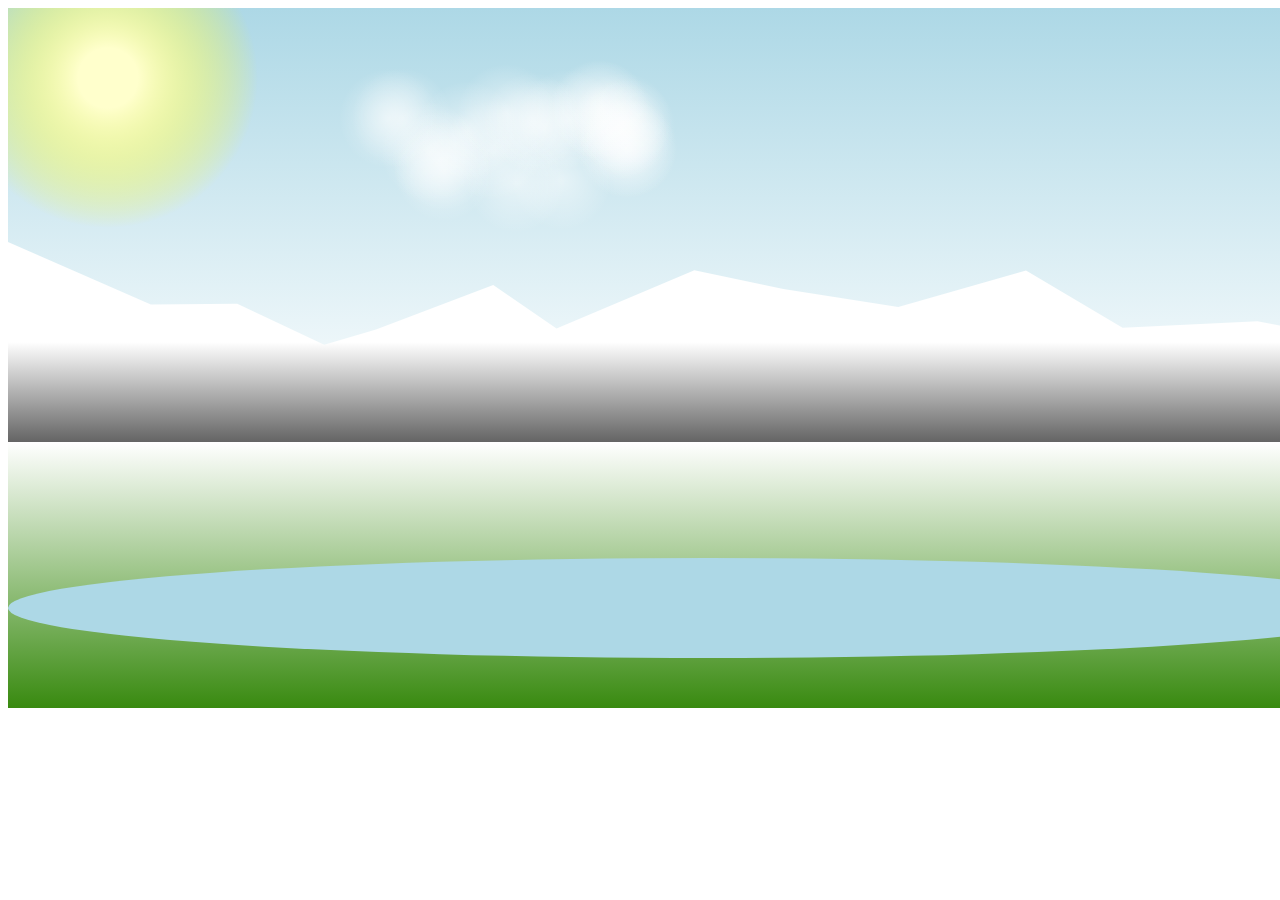
==== A09_EntenteichClasses/main.html @ adba2705 "A9" ====
<!DOCTYPE html>
<html lang="en">

<head>
    <meta charset="UTF-8">
    <meta name="viewport" content="width=device-width, initial-scale=1.0">
    <title>A09_EntenteichClasses</title>
    <link rel="stylesheet" href="style.css">
   <script src="main.js" defer></script>
   <script src="vector.js" defer></script>
   <script src="background.js" defer></script>

   
    


</head>

<body>
    <canvas width="1400" height="700"></canvas>
</body>

</html>
---- A09_EntenteichClasses/style.css ----
@media (max-width: 425px) {
    canvas {
        width: 425px;
        height: 690px;
    }
}

@media (max-width: 768px) {
    canvas {
        width: 768px;
        height: 690px;
    }
}

@media (max-width: 1024px) {
    canvas {
        width: 1024px;
        height: 690px;
    }
}


@media (min-width: 1440px) {
    canvas {
        width: 1440px;
        height: 985px;
    }
}

@media (min-width: 1920px) {
    canvas {
        width: 1920px;
        height: 1020px;
    }
}
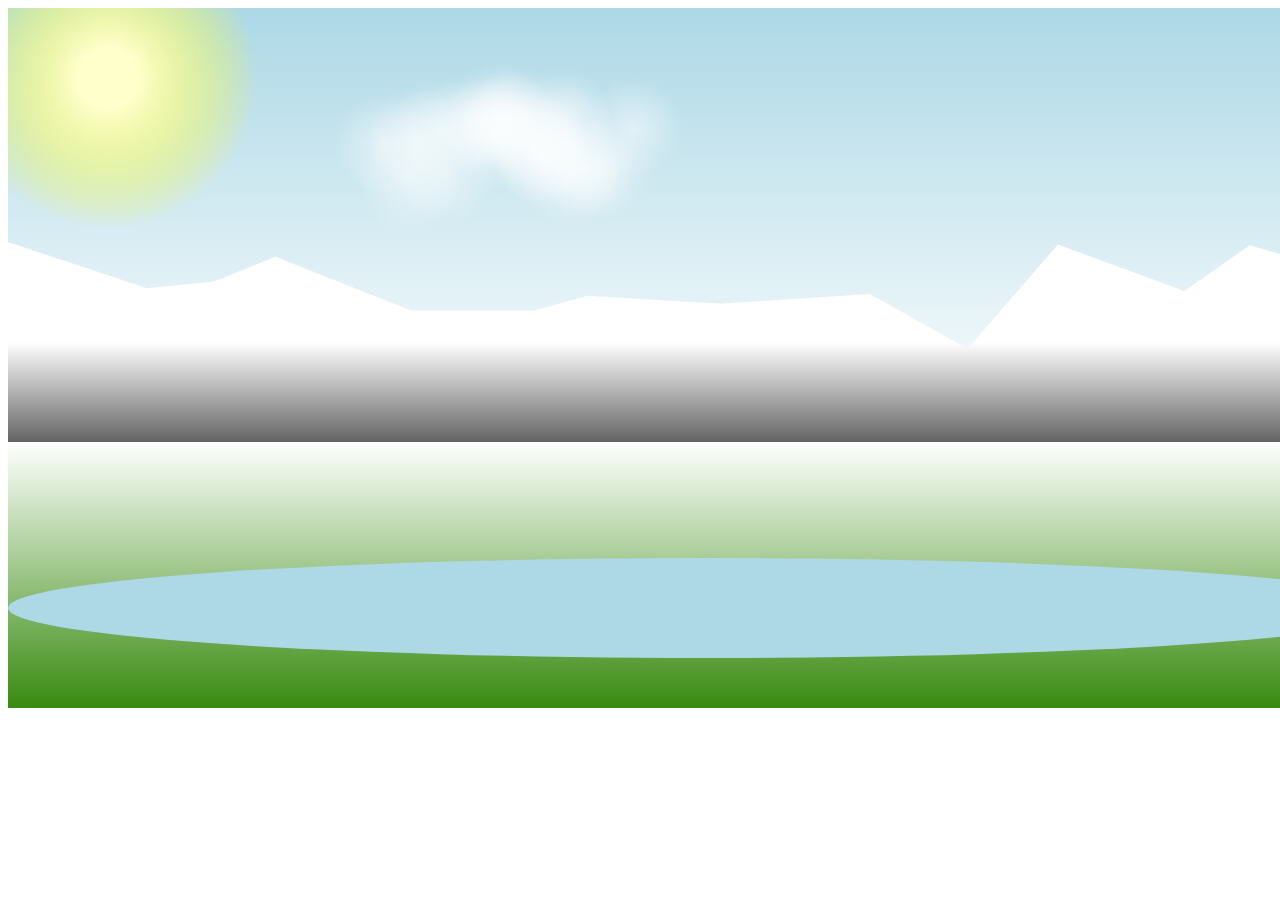
==== commit b16b62ec: "A09" ====
--- a/A09_EntenteichClasses/main.html
+++ b/A09_EntenteichClasses/main.html
@@ -9,11 +9,11 @@
    <script src="main.js" defer></script>
    <script src="vector.js" defer></script>
    <script src="background.js" defer></script>
-
-   
-    
-
-
+   <script src="duck.js" defer></script>
+   <script src="bread.js" defer></script>
+   <script src="flower.js" defer></script>
+   <script src="insects.js" defer></script>
+   <script src="tree.js" defer></script>
 </head>
 
 <body>
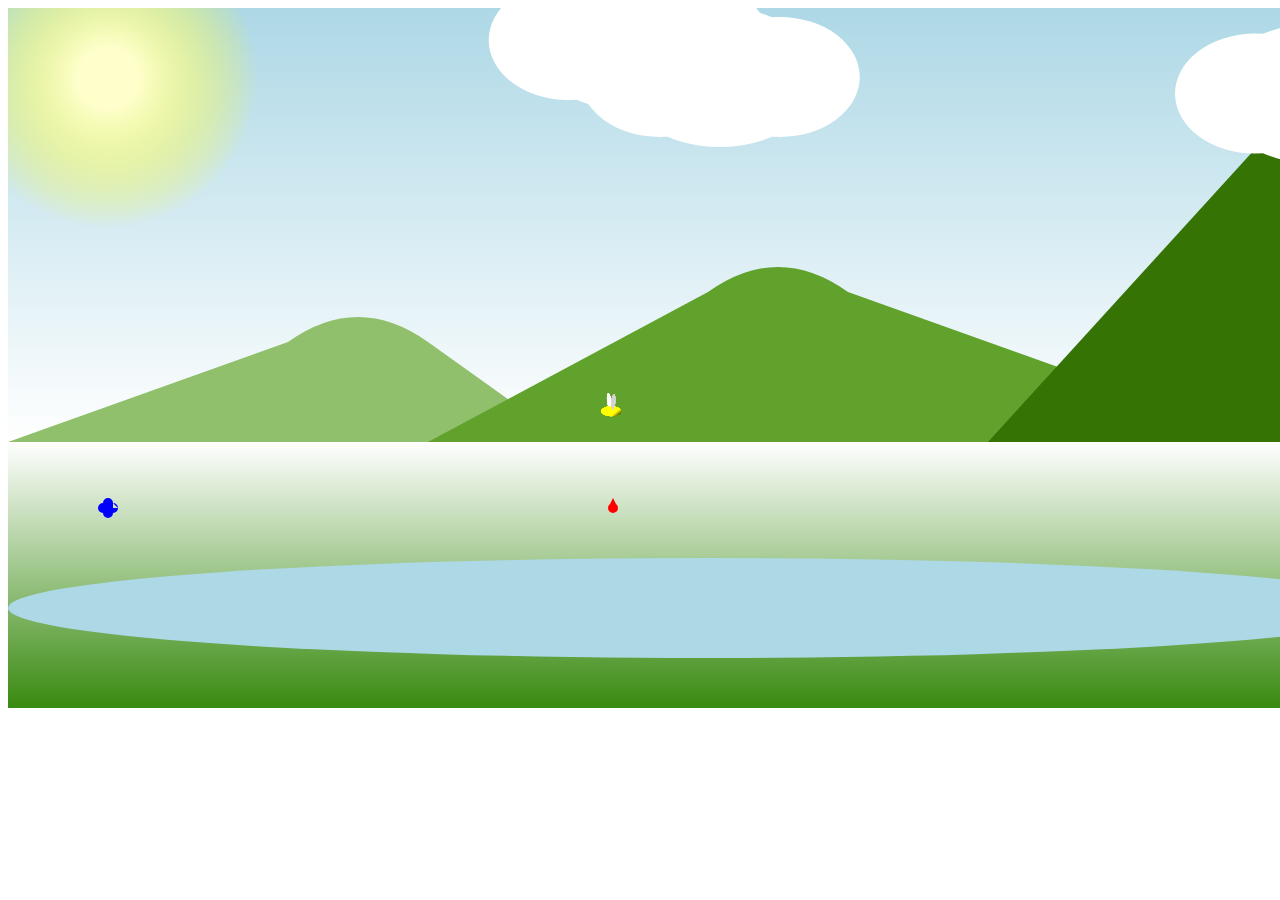
==== commit b0f5131f: "a" ====
--- a/A09_EntenteichClasses/main.html
+++ b/A09_EntenteichClasses/main.html
@@ -10,9 +10,9 @@
    <script src="vector.js" defer></script>
    <script src="background.js" defer></script>
    <script src="duck.js" defer></script>
-   <script src="bread.js" defer></script>
+   <script src="cloud.js" defer></script>
    <script src="flower.js" defer></script>
-   <script src="insects.js" defer></script>
+   <script src="insect.js" defer></script>
    <script src="tree.js" defer></script>
 </head>
 
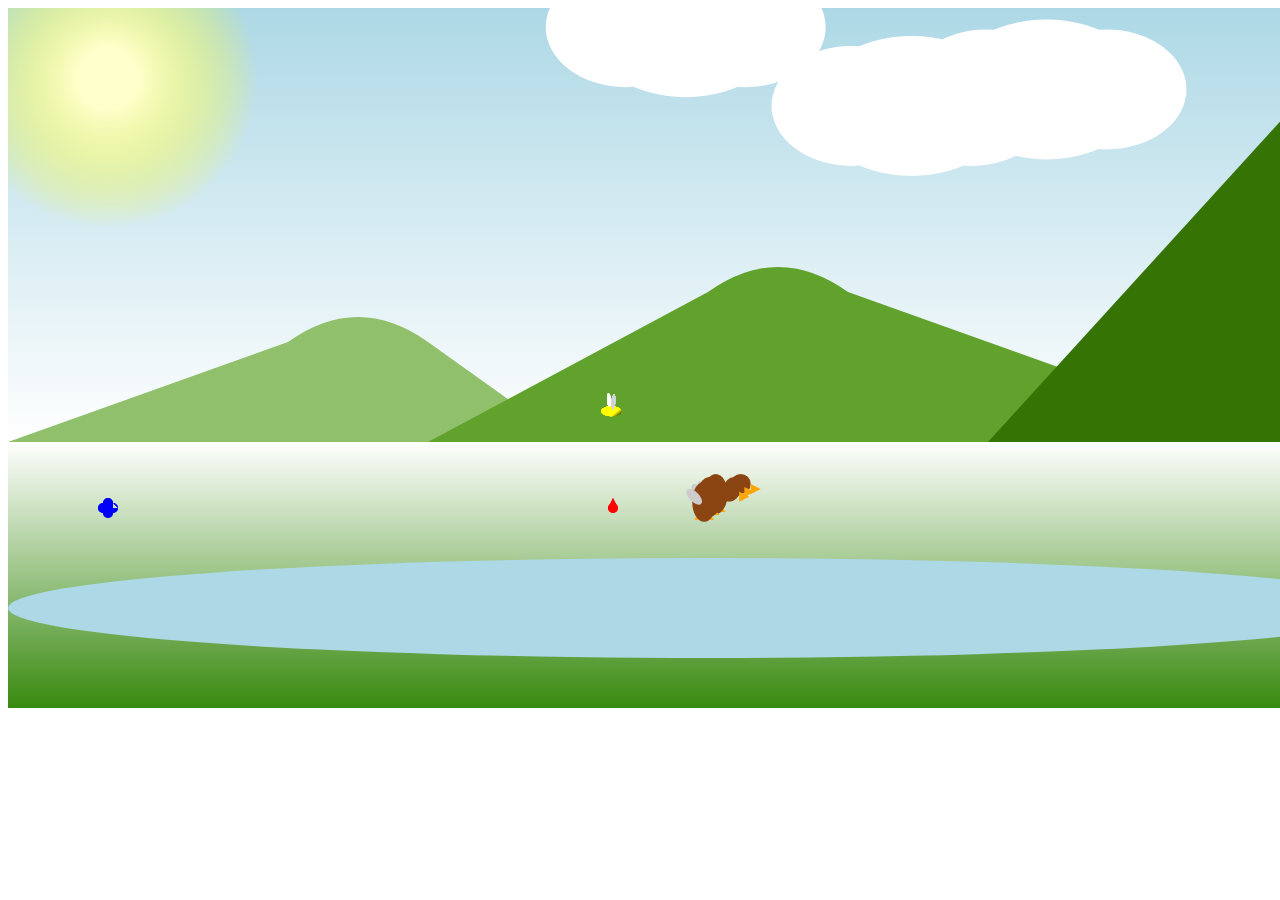
==== commit 9fb4f7cb: "a" ====
--- a/A09_EntenteichClasses/main.html
+++ b/A09_EntenteichClasses/main.html
@@ -13,7 +13,6 @@
    <script src="cloud.js" defer></script>
    <script src="flower.js" defer></script>
    <script src="insect.js" defer></script>
-   <script src="tree.js" defer></script>
 </head>
 
 <body>
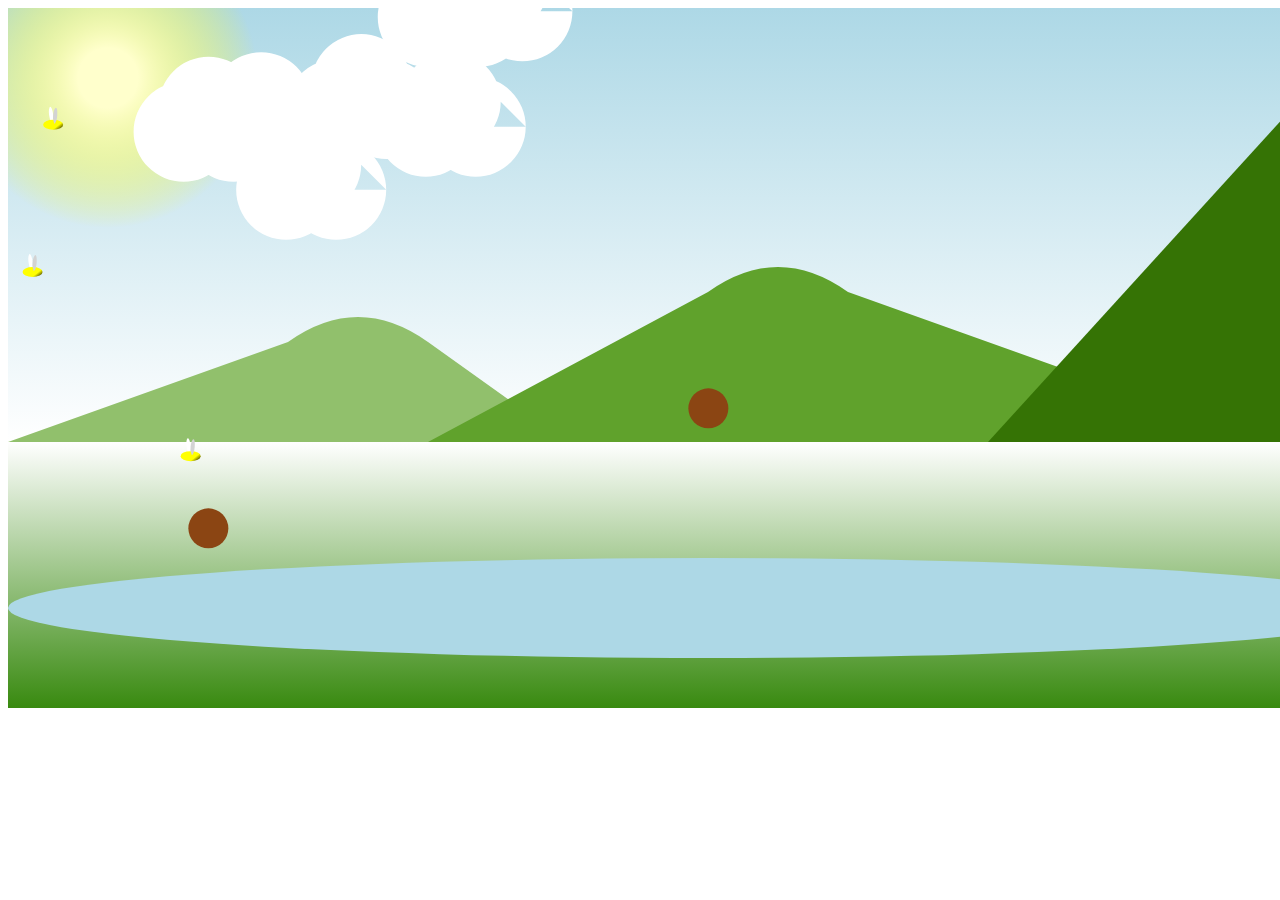
==== commit 9c6c52b4: "09.06,2024" ====
--- a/A09_EntenteichClasses/main.html
+++ b/A09_EntenteichClasses/main.html
@@ -13,6 +13,7 @@
    <script src="cloud.js" defer></script>
    <script src="flower.js" defer></script>
    <script src="insect.js" defer></script>
+   <script src="moveable.js"></script>
 </head>
 
 <body>
